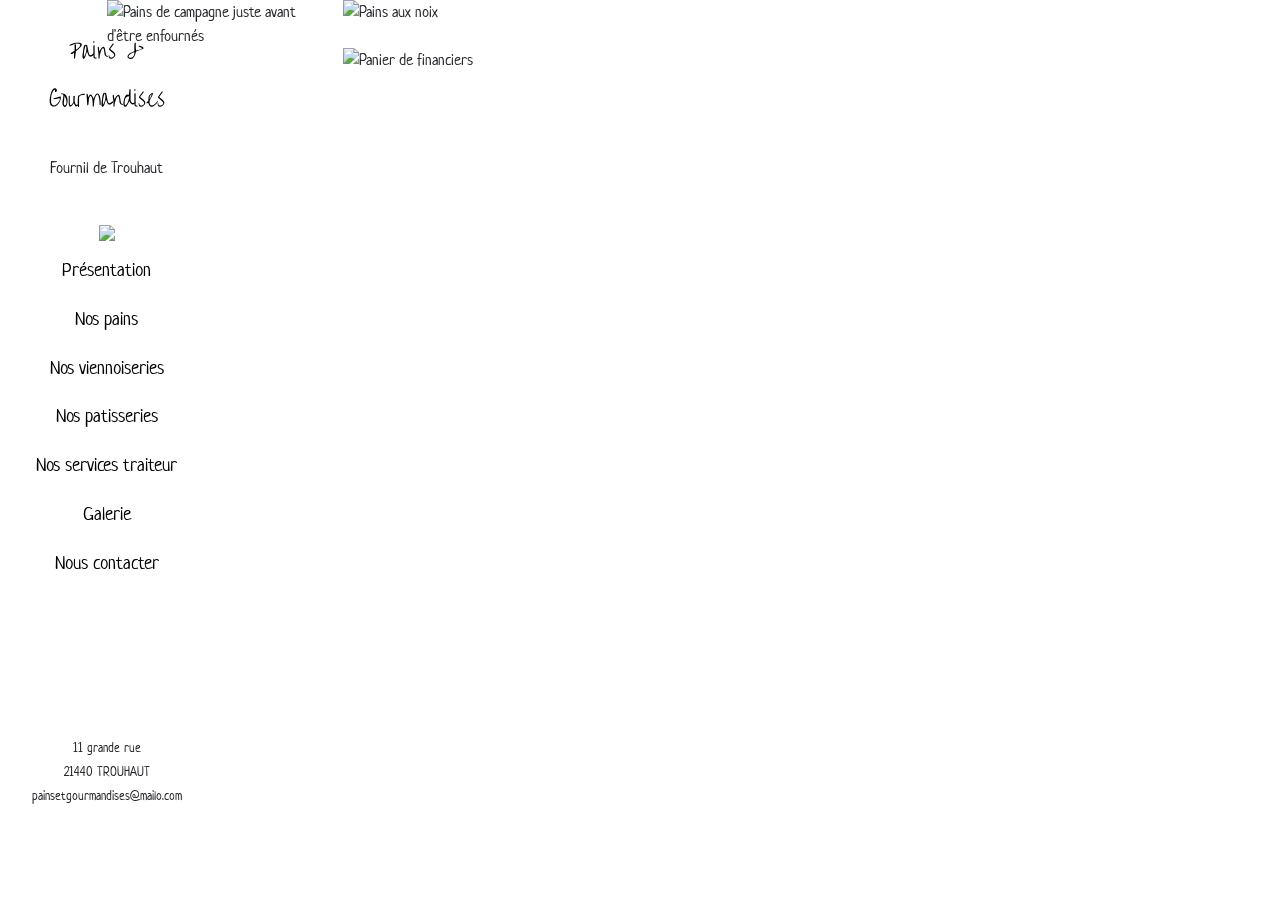
==== index.html @ b7e61c65 "Merge pull request #1 from pain-et-gourmandises/master Master" ====
<!DOCTYPE html>
<html lang="fr">
  <head>
    <meta charset="UTF-8">
    <meta  name="viewport" content="width=device-width, initial-scale=1">

    <title>Pains et Gourmandises</title>

    <link href="https://cdn.jsdelivr.net/npm/bootstrap@5.1.3/dist/css/bootstrap.min.css" rel="stylesheet" integrity="sha384-1BmE4kWBq78iYhFldvKuhfTAU6auU8tT94WrHftjDbrCEXSU1oBoqyl2QvZ6jIW3" crossorigin="anonymous">
    <link rel="stylesheet" href="style.css">
    <link rel="stylesheet" href="https://cdnjs.cloudflare.com/ajax/libs/font-awesome/4.7.0/css/font-awesome.css">

  </head>

   <body>

   <div id="contenu">
     <div class="container-fluid">
       <div class="row">

         <!-- Barre de navigation écran md -->
         <div class="d-none d-md-block col-md-2 fixed-top" style="height: 100%;">
              <div id="colleft">
                <div class="text-center">

                 <div id="logo">
                    <h1><a href="#">Pains & Gourmandises</a></h1>
                    <p>Fournil de Trouhaut</p>
                </div>

              <img src="media/separation.jpg" width="60%"/>

                <ul>
                   <li><a href="presentation.html">Présentation</a></li>
                   <li><a href="pains.html">Nos pains</a></li>
                   <li><a href="viennoiseries.html">Nos viennoiseries</a></li>
                   <li><a href="patisseries.html">Nos patisseries</a></li>
                   <li><a href="traiteur.html">Nos services traiteur</a></li>
                   <li><a href="galerie.html">Galerie</a></li>
                   <li><a href="nouscontacter.html">Nous contacter</a></li>
                </ul>

                <div id="contact">
                  <p>11 grande rue</p><p>21440 TROUHAUT</p><p>painsetgourmandises@mailo.com</p>
                </div>
              </div>
            </div>
         </div>

         <!-- menu hamburger écran xs et sm -->
         <div class="d-sm-block d-md-none col-sm-12 fixed-top">
           <div id="barnav-xs">
             <div id="logo-xs">
              <a href="#">Pains & Gourmandises</a>
            </div>
              <div id="menuburger">
                <label for="menu-cb" class="menu-label">
                  <svg viewBox="0 0 32 32" fill="#ff5733">
                      <rect x="0" y="4" rx="3" ry="3" width="32" height="3" />
                      <rect x="0" y="14" rx="3" ry="3" width="32" height="3" />
                      <rect x="0" y="24" rx="3" ry="3" width="32" height="3" />
                    </svg>              </label>
              <input type="checkbox" id="menu-cb" class="menu-cb">
              <nav class="menu-nav">
                <ul>
                   <li><a href="presentation.html">Présentation</a></li>
                   <li><a href="pains.html">Nos pains</a></li>
                   <li><a href="viennoiseries.html">Nos viennoiseries</a></li>
                   <li><a href="patisseries.html">Nos pâtisseries</a></li>
                   <li><a href="traiteur.html">Nos services traiteur</a></li>
                   <li><a href="galerie.html">Galerie</a></li>
                   <li><a href="nouscontacter.html">Nous contacter</a></li>
                </ul>
              </nav>
              </div>
          </div>
         </div>
                  <div class="d-sm-block d-md-none col-sm-12 vide"></div>


         <!-- Photo 1 -->
         <div class="col-md-5 offset-md-2">
           <div class="galery">
             <img src="media/IMG_5562.JPG" alt="Pains de campagne juste avant d'être enfournés" style="width:100%;" />
           </div>
       </div>

       <!-- Photo 2 & 3 -->
         <div class="col-md-5">
           <div class="galery">
           <img src="media/IMG_2874.JPG" alt="Pains aux noix" style="width:100%;"/>
           <img src="media/IMG_1786-2.JPG" alt="Panier de financiers" style="width:100%;"/>
         </div>

           </div>
         </div>
       </div>
     </div>

   <!-- jQuery first, then Popper.js, then Bootstrap JS -->
   <script src="https://code.jquery.com/jquery-3.4.1.slim.min.js" integrity="sha384-J6qa4849blE2+poT4WnyKhv5vZF5SrPo0iEjwBvKU7imGFAV0wwj1yYfoRSJoZ+n" crossorigin="anonymous"></script>
   <script src="https://cdn.jsdelivr.net/npm/popper.js@1.16.0/dist/umd/popper.min.js" integrity="sha384-Q6E9RHvbIyZFJoft+2mJbHaEWldlvI9IOYy5n3zV9zzTtmI3UksdQRVvoxMfooAo" crossorigin="anonymous"></script>
<script src="https://stackpath.bootstrapcdn.com/bootstrap/4.4.1/js/bootstrap.min.js" integrity="sha384-wfSDF2E50Y2D1uUdj0O3uMBJnjuUD4Ih7YwaYd1iqfktj0Uod8GCExl3Og8ifwB6" crossorigin="anonymous"></script>

  </body>

</html>
---- style.css ----
@import url('https://fonts.googleapis.com/css2?family=Dancing+Script:wght@400;500;600;700&display=swap');
@import url('https://fonts.googleapis.com/css2?family=Advent+Pro:wght@100;200;300;400;500;600;700&display=swap');
@import url('https://fonts.googleapis.com/css2?family=Indie+Flower&display=swap');
@import url('https://fonts.googleapis.com/css2?family=EB+Garamond:ital,wght@0,500;0,600;0,700;0,800;1,400;1,500;1,600;1,700;1,800&display=swap');
@import url('https://fonts.googleapis.com/css2?family=Amatic+SC:wght@400;700&family=EB+Garamond:ital,wght@0,500;0,600;0,700;0,800;1,400;1,500;1,600;1,700;1,800&family=Liu+Jian+Mao+Cao&family=Marcellus&family=Neucha&family=Poiret+One&display=swap');

#contenu {
  font-family: 'Neucha', serif;
  display:inline-block;
}

#contenu a {
  color:black;
  text-decoration:none;
}
#contenu a:hover{
  color:#ff5733;
}


#colleft {
  height: 100%;
}

#logo {
  padding-top:20px;
  }

#logo h1 a{
  font-size:2vw;
  font-family: 'Liu Jian Mao Cao', cursive;
}
#logo p {
  margin-top:40px;
  margin-bottom:40px;
}

#colleft img{
  margin-top:5px;
  margin-bottom:5px;
  margin-left:auto;
  margin-right: auto;
}

#colleft ul{
  list-style: none;
  padding-left:inherit;
}

#colleft li{
  font-size:1.5vw;
  padding-top:10px;
  padding-bottom:10px;
}



#contact{
  margin-top:150px;
}


#contact p{
  margin-top:5px;
  margin-bottom:5px;
  font-size:1vw;
}

/* barnav xs */

#barnav-xs{
  background-color: white;
  height:90px;
}

#logo-xs a{
  float:left;
  margin:25px;
  font-size:7vw;
  font-family: 'Liu Jian Mao Cao', cursive;
}

svg{
  position:fixed;
  top:32px;
  right:40px;
  height:32px;
  width:32px;
}

.menu-label,
.menu-cb{
  appearance:none;
}


.menu-nav ul{
  list-style: none;
  font-size: 5vw;
  margin-bottom:30px;
}

.menu-nav{
  display:none;
  padding-top:110px;
  background-color:white;
  font-size:5vw;
  padding-bottom: 10px;
}
.menu-nav li{
    padding-left:10px;
    padding-bottom:15px;
}
.menu-cb:checked ~ .menu-nav{
  display:block;
}

.vide{
  height: 80px;
}


/* photo en galery */

.galery img {
  padding-bottom:24px;
}

.galery-mozaique img{
  width:24%;
  padding:1%;
}

/* Presentation*/

.titrepage h1{
  padding-top:40px;
  text-align: center;
  font-size:4vw;
}

#textepresentation{
  padding:20px;
  background-color: white;
  position:relative;
  left:350px;
  bottom:230px;
  width:500px;
}

.exergue {
  font-size:5vw;
  padding-top:200px;
}


/* Pages */

 .bandeautitre {
   position:relative;
   width: 100%;
}

.titre h1{
  color:white;
  font-size: 5vw;
  position:absolute;
  text-shadow: 1px 3px 2px black;
  top:73%;
  left:57%;

}

.bandeausoustitre{
  position:relative;
  margin-left:10%;
  margin-top:50px;
}
.bandeausoustitre img{
  width:50%;
}

.soustitre h2{
position:absolute;
font-size:6vw;
text-shadow: 1px 3px 2px white;
top:74%;
left:42%;
}

.page h2{
  font-size:4rem;
  position:relative;
  top:60%;
}

.intro {
  margin-top:50px;
  margin-bottom:5px;
}
.intro p {
  font-size:1.3rem;
  text-align: center;
}

.texte h2 {
  text-align: center;
  font-size:3rem;
  margin-top:40px;
  margin-bottom:10px;
}

.texte p {
  text-align: center;
  font-size:1.3rem;
}

.texteproduit {
  padding-top:5%;
  padding-left:10%;
}
.texteproduit h3{
  text-align: left;
  padding-top:3%;
  text-decoration: underline;
  cursor:pointer;
}

/* footer */
.footer {
  text-align: center;
  margin-top:70px;
  margin-bottom:10px;
}

/* checkbox produits */
.description-cb {
position:relative;
}

.img-cb img{
  width:20%;
  position:relative;
  left:50%;
}

.pomme-label,
.pomme-cb,
.amandirepoire-label,
.amandinepoire-cb,
.citronmerengue-label,
.citronmerengue-cb,
.tartechocolat-label,
.tartechocolat-cb,
.foretnoire-label,
.foretnoire-cb,
.royal-label,
.royal-cb,
.macarons-label,
.macarons-cb,
.opera-label,
.opera-cb,
.parisbrest-label,
.parisbrest-cb,
.financiers-label,
.financiers-cb,
.financiersframboiseromarin-label,
.financiersframboiseromarin-cb,
.cookiessarrasinnoisette-label,
.cookiessarrasinnoisette-cb,
.canneles-label,
.canneles-cb{
  appearance:none;
}

.descriptionpomme{
  display:none;
}
.pomme-cb:checked ~ .descriptionpomme{
  display:block;
}

.descriptionamandinepoire{
  display:none;
}
.amandinepoire-cb:checked ~ .descriptionamandinepoire{
  display:block;
}

.descriptioncitronmerengue{
  display:none;
}
.citronmerengue-cb:checked ~ .descriptioncitronmerengue{
  display:block;
}

.descriptiontartechocolat{
  display:none;
}
.tartechocolat-cb:checked ~ .descriptiontartechocolat{
  display:block;
}

.descriptionforetnoire{
  display:none;
}
.foretnoire-cb:checked ~ .descriptionforetnoire{
  display:block;
}

.descriptionroyal{
  display:none;
}
.royal-cb:checked ~ .descriptionroyal{
  display:block;
}

.descriptionmacarons{
  display:none;
}
.macarons-cb:checked ~ .descriptionmacarons{
  display:block;
}

.descriptionopera{
  display:none;
}
.opera-cb:checked ~ .descriptionopera{
  display:block;
}

.descriptionparisbrest{
  display:none;
}
.parisbrest-cb:checked ~ .descriptionparisbrest{
  display:block;
}

.descriptionfinanciers{
  display:none;
}
.financiers-cb:checked ~ .descriptionfinanciers{
  display:block;
}

.descriptionfinanciersframboiseromarin{
  display:none;
}
.financiersframboiseromarin-cb:checked ~ .descriptionfinanciersframboiseromarin{
  display:block;
}

.descriptioncookiessarrasinnoisette{
  display:none;
}
.cookiessarrasinnoisette-cb:checked ~ .descriptioncookiessarrasinnoisette{
  display:block;
}

.descriptioncanneles{
  display:none;
}
.canneles-cb:checked ~ .descriptioncanneles{
  display:block;
}
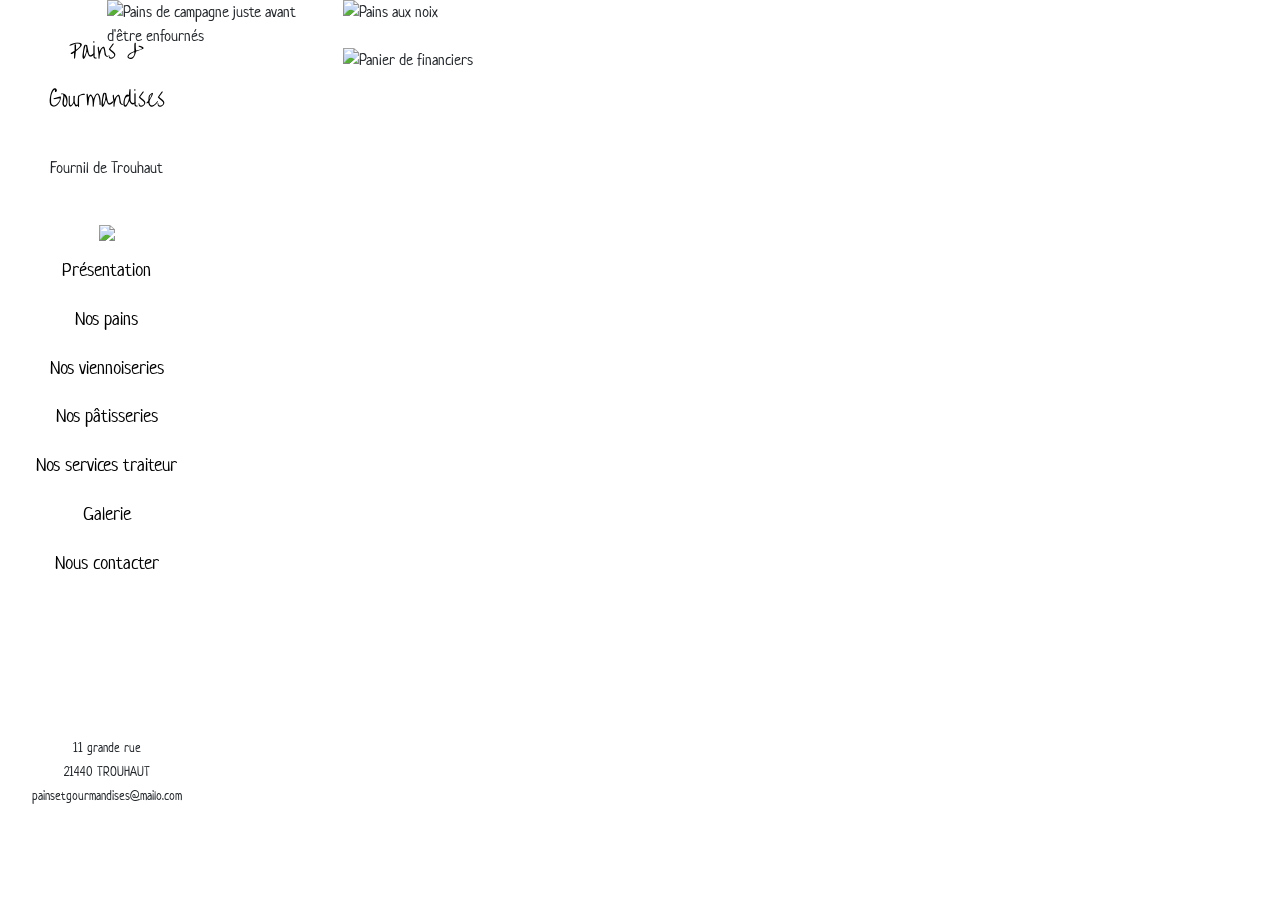
==== commit 281818c4: "Merge pull request #7 from pain-et-gourmandises/master Correction ortho" ====
--- a/index.html
+++ b/index.html
@@ -34,7 +34,7 @@
                    <li><a href="presentation.html">Présentation</a></li>
                    <li><a href="pains.html">Nos pains</a></li>
                    <li><a href="viennoiseries.html">Nos viennoiseries</a></li>
-                   <li><a href="patisseries.html">Nos patisseries</a></li>
+                   <li><a href="patisseries.html">Nos pâtisseries</a></li>
                    <li><a href="traiteur.html">Nos services traiteur</a></li>
                    <li><a href="galerie.html">Galerie</a></li>
                    <li><a href="nouscontacter.html">Nous contacter</a></li>
--- a/style.css
+++ b/style.css
@@ -116,7 +116,7 @@
 }
 
 .vide{
-  height: 80px;
+  height: 100px;
 }
 
 
@@ -167,7 +167,7 @@
   position:absolute;
   text-shadow: 1px 3px 2px black;
   top:73%;
-  left:57%;
+  left:50%;
 
 }
 
@@ -237,11 +237,16 @@
 .description-cb {
 position:relative;
 }
+.description-cb p{
+  font-size:1.1rem;
+}
 
 .img-cb img{
-  width:20%;
+  width:35%;
   position:relative;
-  left:50%;
+  left:5%;
+  margin-top:20px;
+  margin-bottom: 40px;
 }
 
 .pomme-label,
@@ -254,6 +259,8 @@
 .tartechocolat-cb,
 .foretnoire-label,
 .foretnoire-cb,
+.pavlova-cb,
+.pavlova-label,
 .royal-label,
 .royal-cb,
 .macarons-label,
@@ -308,6 +315,13 @@
   display:block;
 }
 
+.descriptionpavlova{
+  display: none;
+}
+.pavlova-cb:checked ~ .descriptionpavlova{
+  display: block;
+}
+
 .descriptionroyal{
   display:none;
 }
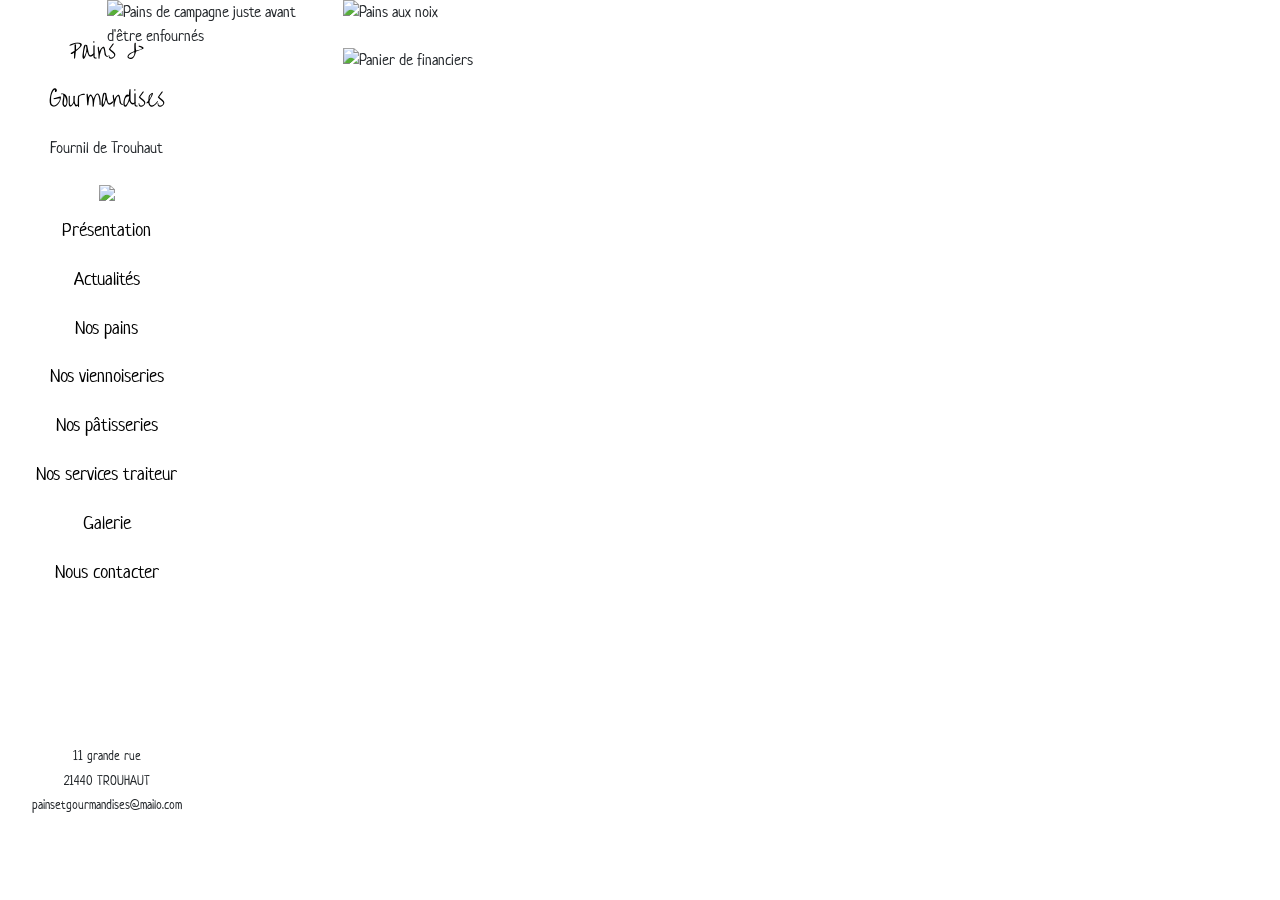
==== commit 89eefba8: "Merge pull request #8 from pain-et-gourmandises/master Ajout page Actualités" ====
--- a/index.html
+++ b/index.html
@@ -32,6 +32,7 @@
 
                 <ul>
                    <li><a href="presentation.html">Présentation</a></li>
+                   <li><a href="actualites.html">Actualités</a></li>
                    <li><a href="pains.html">Nos pains</a></li>
                    <li><a href="viennoiseries.html">Nos viennoiseries</a></li>
                    <li><a href="patisseries.html">Nos pâtisseries</a></li>
@@ -64,6 +65,7 @@
               <nav class="menu-nav">
                 <ul>
                    <li><a href="presentation.html">Présentation</a></li>
+                   <li><a href="actualites.html">Actualités</a></li>
                    <li><a href="pains.html">Nos pains</a></li>
                    <li><a href="viennoiseries.html">Nos viennoiseries</a></li>
                    <li><a href="patisseries.html">Nos pâtisseries</a></li>
--- a/style.css
+++ b/style.css
@@ -13,10 +13,10 @@
   color:black;
   text-decoration:none;
 }
+
 #contenu a:hover{
   color:#ff5733;
 }
-
 
 #colleft {
   height: 100%;
@@ -31,8 +31,8 @@
   font-family: 'Liu Jian Mao Cao', cursive;
 }
 #logo p {
-  margin-top:40px;
-  margin-bottom:40px;
+  margin-top:20px;
+  margin-bottom:20px;
 }
 
 #colleft img{
@@ -201,6 +201,8 @@
 .intro p {
   font-size:1.3rem;
   text-align: center;
+  margin-left: 50px;
+  margin-right: 50px;
 }
 
 .texte h2 {
@@ -209,10 +211,18 @@
   margin-top:40px;
   margin-bottom:10px;
 }
+.texte h3 {
+  text-align: center;
+  font-size:2rem;
+  margin-top:40px;
+  margin-bottom:10px;
+}
 
 .texte p {
   text-align: center;
   font-size:1.3rem;
+  margin-left: 50px;
+  margin-right: 50px;
 }
 
 .texteproduit {
